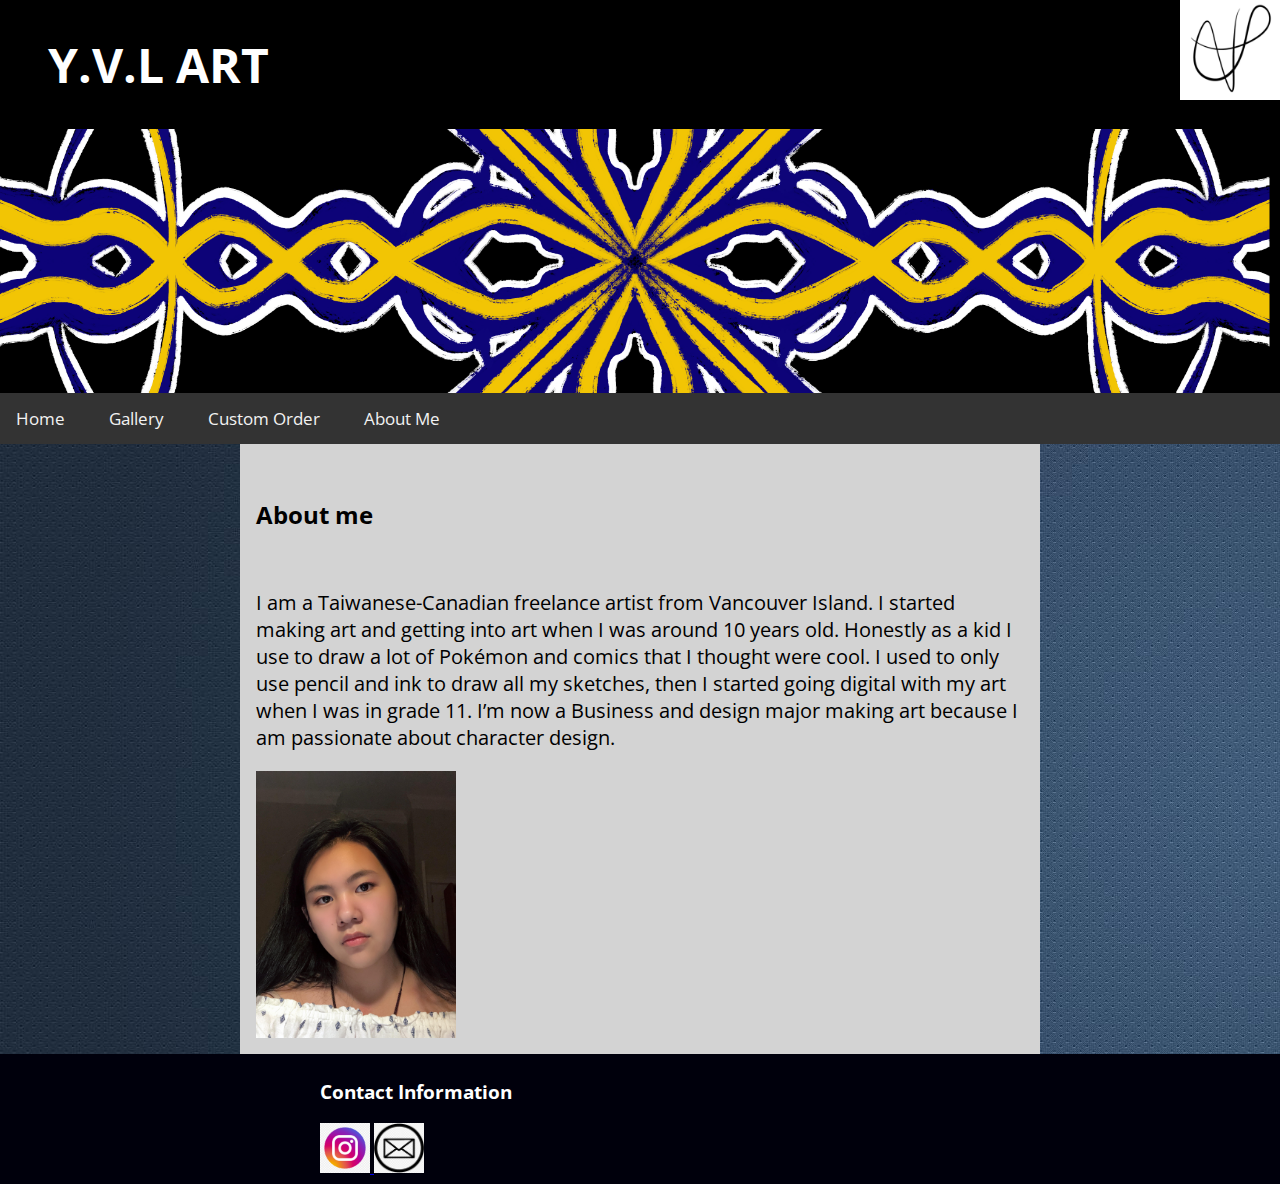
==== about-me.html @ e0f8a5ac "Project 2 html" ====
<!doctype html>
<html lang="en">
<head>
  <meta charset="utf-8">
  <meta name="viewport" content="width=device-width, initial-scale=1">

  <title>Y.V.L ART</title>
  <meta name="description" content="A simple HTML5 Template for new projects.">
  <meta name="author" content="SitePoint">

  <meta property="og:title" content="A Basic HTML5 Template">
  <meta property="og:type" content="website">
  <meta property="og:url" content="https://www.sitepoint.com/a-basic-html5-template/">
  <meta property="og:description" content="A simple HTML5 Template for new projects.">
  <meta property="og:image" content="image.png">

  <link rel="icon" href="/logo.png">

  <link rel="stylesheet" href="style.css">
  <link rel="preconnect" href="https://fonts.googleapis.com">
  <link rel="preconnect" href="https://fonts.gstatic.com" crossorigin>
  <link href="https://fonts.googleapis.com/css2?family=Open+Sans:ital@1&display=swap" rel="stylesheet">
</head>

<body>
  <header class="flexbox">
    <div>
      <h1 class="title">Y.V.L ART</h1>
      <img src="./images/logo.png" alt="logo" width="100" height="100">
    </div>

    <img src="./images/Banner small" alt="banner" width="100%" height="auto">

    <nav class="topnav"> <!-- Navbar -->
      <a href="index.html">Home</a> &nbsp;
      <a href="gallery.html">Gallery</a> &nbsp;
      <a href="custom-order.html">Custom Order</a> &nbsp;
      <a href="about-me.html">About Me</a> &nbsp;
    </nav>
  </header>
  
  <div class="content">
    <div class="item"> <!--about me -->
    <h2>About me</h2>
    </div>
    <p style="font-size: 20px;">I am a Taiwanese-Canadian freelance artist from Vancouver Island. 
      I started making art and getting into art when I was around 10 years old. 
      Honestly as a kid I use to draw a lot of Pokémon and comics that I thought were cool. 
      I used to only use pencil and ink to draw all my sketches, then I started going 
      digital with my art when I was in grade 11. I’m now a Business and design major 
      making art because I am passionate about character design. </p>
    <img src="./images/Me.png.jpg" alt="me" width="200px" height="auto">
     </div>

  <footer>
    <h3>Contact Information</h3> <!-- Have instagram and email -->
    <a href="https://www.instagram.com/yvivianl6/">
      <img src="./images/instagram.png" alt="IG" width="50" height="50">
    </a>
    <a href="mailto:yuhsuanvl@gmail.com">
      <img src="./images/email.png" alt="email" width="50" height="50">
    </a>
  </footer>
</body>
</html>
---- style.css ----
body {
    margin: 0;
    font-family: 'Open Sans', sans-serif;
    background-color: rgb(255, 255, 255);
    background-image: url("./images/background\ 2.jpg");
}

header.flexbox {
    display: flex;
    flex-direction: column;
    background-color: black;
}

header.flexbox h1.title {
    font-size: 3em;
    padding-left: 1em;
    color: white;
}

header.flexbox div {
    display: flex;
    justify-content: space-between;
}

nav.topnav {
    margin: 0;
    padding-top: 0;
    background-color: #333;
    overflow: hidden;
}

nav.topnav a {
    margin: 0;
    display: inline-block;
    color: #f2f2f2;
    text-align: center;
    padding: 14px 16px;
    text-decoration: none;
    font-size: 17px;
}

nav.topnav a:hover {
    background-color: #ddd;
    color: black;
}

nav.topnav a.active {
    background-color: #04AA6D;
    color: white;
}

div.content {
    display: flex;
    flex-direction: column;
    width: 60%;
    margin-left: auto;
    margin-right: auto;
    background-color: lightgray;
    padding: 1em;
}

div.item {
    margin: 2vh 0;
    display: flex;
    flex-direction: row;
    justify-content: space-between;
}

div.item h3 {
    font-size: 2em;
}

div.item p {
    font-size: 1.7em;
}

footer {
    background-color: rgb(0, 0, 12);
    color: white;
    padding: 0.5% 25% 0.5% 25%;
}

div.orderbox {
    width: 320px;
    padding: 10px;
    border: 5px solid gray;
    margin: 0;
  }
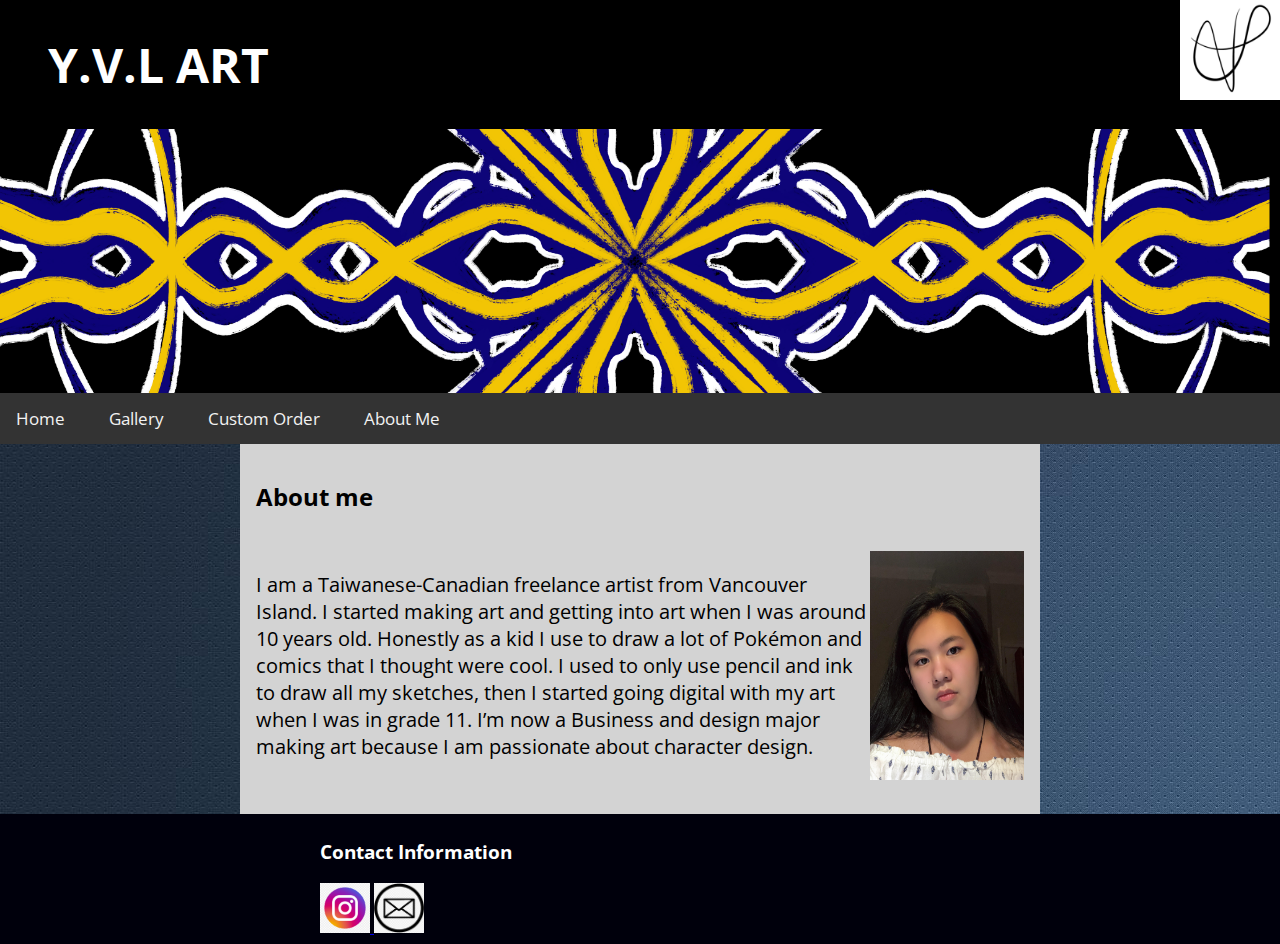
==== commit 3ed3b54a: "Project 2" ====
--- a/about-me.html
+++ b/about-me.html
@@ -29,7 +29,7 @@
       <img src="./images/logo.png" alt="logo" width="100" height="100">
     </div>
 
-    <img src="./images/Banner small" alt="banner" width="100%" height="auto">
+    <img src="./images/BannerSmall" alt="banner" style="width: 100%; height: auto;">
 
     <nav class="topnav"> <!-- Navbar -->
       <a href="index.html">Home</a> &nbsp;
@@ -40,17 +40,19 @@
   </header>
   
   <div class="content">
+    <h2>About me</h2>
     <div class="item"> <!--about me -->
-    <h2>About me</h2>
+      <p style="font-size: 20px;">
+        I am a Taiwanese-Canadian freelance artist from Vancouver Island. 
+        I started making art and getting into art when I was around 10 years old. 
+        Honestly as a kid I use to draw a lot of Pokémon and comics that I thought were cool. 
+        I used to only use pencil and ink to draw all my sketches, then I started going 
+        digital with my art when I was in grade 11. I’m now a Business and design major 
+        making art because I am passionate about character design.
+      </p>
+      <img src="./images/Me.png.jpg" alt="me" style="width: 20%; height: auto;">
     </div>
-    <p style="font-size: 20px;">I am a Taiwanese-Canadian freelance artist from Vancouver Island. 
-      I started making art and getting into art when I was around 10 years old. 
-      Honestly as a kid I use to draw a lot of Pokémon and comics that I thought were cool. 
-      I used to only use pencil and ink to draw all my sketches, then I started going 
-      digital with my art when I was in grade 11. I’m now a Business and design major 
-      making art because I am passionate about character design. </p>
-    <img src="./images/Me.png.jpg" alt="me" width="200px" height="auto">
-     </div>
+  </div>
 
   <footer>
     <h3>Contact Information</h3> <!-- Have instagram and email -->
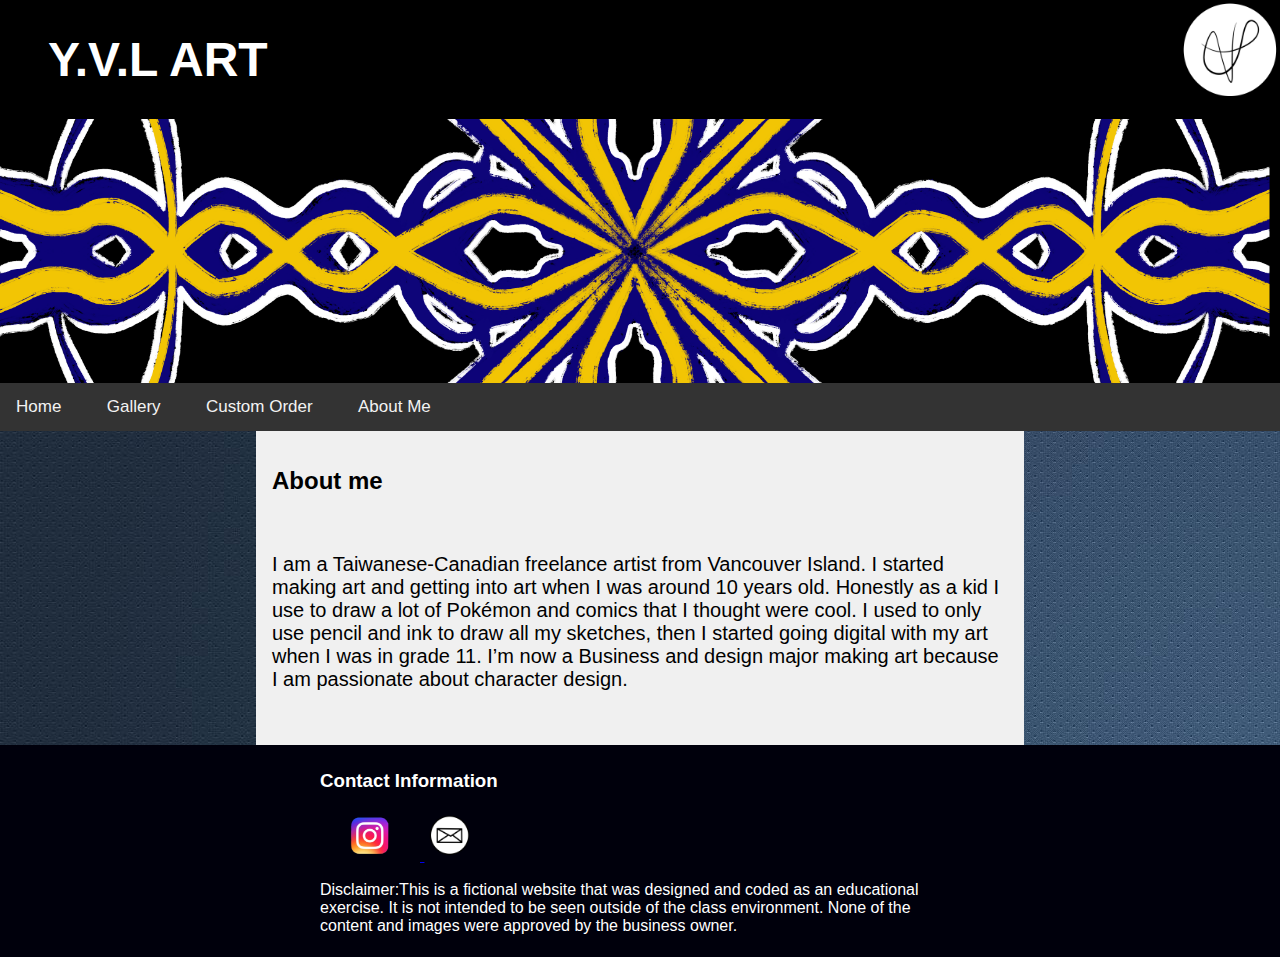
==== commit addafa98: "main project" ====
--- a/about-me.html
+++ b/about-me.html
@@ -14,19 +14,20 @@
   <meta property="og:description" content="A simple HTML5 Template for new projects.">
   <meta property="og:image" content="image.png">
 
-  <link rel="icon" href="/logo.png">
+  <link rel="icon" href="/images/newlogo.png">
 
-  <link rel="stylesheet" href="style.css">
+  <link rel="stylesheet" href="style.css"> <!--Base Font-->
   <link rel="preconnect" href="https://fonts.googleapis.com">
   <link rel="preconnect" href="https://fonts.gstatic.com" crossorigin>
   <link href="https://fonts.googleapis.com/css2?family=Open+Sans:ital@1&display=swap" rel="stylesheet">
-</head>
+
+  
 
 <body>
   <header class="flexbox">
     <div>
-      <h1 class="title">Y.V.L ART</h1>
-      <img src="./images/logo.png" alt="logo" width="100" height="100">
+      <h1 class="title" style="font-family:'Gill Sans', 'Gill Sans MT', Calibri, 'Trebuchet MS', sans-serif;">Y.V.L ART</h1>
+      <img src="./images/newlogo.png" alt="logo" width="100" height="100">
     </div>
 
     <img src="./images/BannerSmall" alt="banner" style="width: 100%; height: auto;">
@@ -42,7 +43,7 @@
   <div class="content">
     <h2>About me</h2>
     <div class="item"> <!--about me -->
-      <p style="font-size: 20px;">
+      <p style="font-size: 20px;" class="about-me">
         I am a Taiwanese-Canadian freelance artist from Vancouver Island. 
         I started making art and getting into art when I was around 10 years old. 
         Honestly as a kid I use to draw a lot of Pokémon and comics that I thought were cool. 
@@ -50,18 +51,20 @@
         digital with my art when I was in grade 11. I’m now a Business and design major 
         making art because I am passionate about character design.
       </p>
-      <img src="./images/Me.png.jpg" alt="me" style="width: 20%; height: auto;">
     </div>
   </div>
 
   <footer>
     <h3>Contact Information</h3> <!-- Have instagram and email -->
     <a href="https://www.instagram.com/yvivianl6/">
-      <img src="./images/instagram.png" alt="IG" width="50" height="50">
+      <img src="./images/instagram.png" alt="IG" width="100" height="50">
     </a>
     <a href="mailto:yuhsuanvl@gmail.com">
-      <img src="./images/email.png" alt="email" width="50" height="50">
+      <img src="./images/NewEmail.png" alt="email" width="50" height="50">
     </a>
+    <p>Disclaimer:This is a fictional website that was designed and coded as an educational exercise. 
+      It is not intended to be seen outside of the class environment. 
+      None of the content and images were approved by the business owner.</p>
   </footer>
 </body>
 </html>--- a/style.css
+++ b/style.css
@@ -1,33 +1,33 @@
-body {
+body { 
     margin: 0;
     font-family: 'Open Sans', sans-serif;
     background-color: rgb(255, 255, 255);
     background-image: url("./images/background\ 2.jpg");
-}
+} /*main body*/
 
 header.flexbox {
     display: flex;
     flex-direction: column;
     background-color: black;
-}
+} /*top background behind title*/
 
 header.flexbox h1.title {
     font-size: 3em;
     padding-left: 1em;
     color: white;
-}
+} /*title css*/
 
 header.flexbox div {
     display: flex;
     justify-content: space-between;
-}
+} /*flexbox for title*/
 
 nav.topnav {
     margin: 0;
     padding-top: 0;
     background-color: #333;
     overflow: hidden;
-}
+} /*nav padding and colour*/
 
 nav.topnav a {
     margin: 0;
@@ -37,17 +37,17 @@
     padding: 14px 16px;
     text-decoration: none;
     font-size: 17px;
-}
+} /*more padding and colour*/
 
 nav.topnav a:hover {
     background-color: #ddd;
     color: black;
-}
+} /*nav hover*/
 
 nav.topnav a.active {
-    background-color: #04AA6D;
-    color: white;
-}
+    background-color: #000201;
+    color: white;
+} /*nav active*/
 
 div.content {
     display: flex;
@@ -55,36 +55,175 @@
     width: 60%;
     margin-left: auto;
     margin-right: auto;
-    background-color: lightgray;
+    background-color: rgb(240, 240, 240);
     padding: 1em;
-}
+} /*content flexbox*/
 
 div.item {
     margin: 2vh 0;
     display: flex;
     flex-direction: row;
     justify-content: space-between;
-}
+} /*making the paragraph into row*/
 
 div.item h3 {
     font-size: 2em;
-}
+} /*making the h3 font bigger*/
 
 div.item p {
     font-size: 1.7em;
-}
+} /*making the written area bigger*/
 
 footer {
     background-color: rgb(0, 0, 12);
     color: white;
     padding: 0.5% 25% 0.5% 25%;
-}
+} /*making the fotter black with white text*/
 
 div.orderbox {
     width: 320px;
     padding: 10px;
     border: 5px solid gray;
     margin: 0;
-  }
-
-
+} /*orderbox rectangle*/
+
+* {
+    box-sizing: border-box;
+  }
+
+  /* ===============
+     TYPOGRAPHY
+     =============== /
+
+  body {
+    font-family: sans-serif;
+  }
+
+  / ===============
+     BUTTONS
+     =============== */
+
+  input[type="reset"] {
+    color: #0e7a0d;
+    padding: 12px 20px;
+    border: 1px solid #0e7a0d;
+    border-radius: 4px;
+    cursor: pointer;
+  }
+
+  input[type="reset"]:hover {
+    background-color: #d1efe3;
+  }
+
+  input[type="submit"] {
+    background-color: #0e7a0d;
+    color: white;
+    padding: 12px 20px;
+    border: 1px solid #0e7a0d;
+    border-radius: 4px;
+    cursor: pointer;
+  }
+
+  input[type="submit"]:hover {
+    background-color: #00ab66;
+  }
+/* ===============
+     TYPOGRAPHY
+     =============== */
+
+  body {
+    font-family: sans-serif;
+  }
+
+  /* ===============
+     BUTTONS
+     =============== */
+
+  input[type="reset"] {
+    color: #0e7a0d;
+    padding: 12px 20px;
+    border: 1px solid #0e7a0d;
+    border-radius: 4px;
+    cursor: pointer;
+  }
+
+  input[type="reset"]:hover {
+    background-color: #d1efe3;
+  }
+
+  input[type="submit"] {
+    background-color: #0e7a0d;
+    color: white;
+    padding: 12px 20px;
+    border: 1px solid #0e7a0d;
+    border-radius: 4px;
+    cursor: pointer;
+  }
+
+  input[type="submit"]:hover {
+    background-color: #00ab66;
+  }
+
+  /* ===============
+     STRUCTURE
+     =============== */
+
+  .wrapper-form {
+    border-radius: 5px;
+    background-color: #000000;
+    padding: 20px;
+    max-width: 800px;
+    margin: 0 auto;
+    color:rgb(240, 240, 240)
+  }
+
+  .wrapper-button {
+    display: flex;
+    justify-content: space-between;
+  }
+
+  /* ===============
+     FORM CONTROLS
+     =============== */
+
+  input,
+  select,
+  textarea {
+    font-size: 1em;
+  }
+
+  input[type="text"],
+  select,
+  textarea {
+    width: 100%;
+    padding: 12px;
+    border: 1px solid rgb(33, 1, 119);
+    border-radius: 4px;
+    margin-top: 6px;
+    margin-bottom: 16px;
+    resize: vertical;
+  }
+
+  input[type="email"] {
+    width: 100%;
+    padding: 12px;
+    border: 1px solid rgb(33, 1, 119);
+    border-radius: 4px;
+    margin-top: 6px;
+    margin-bottom: 16px;
+    resize: vertical;
+  }
+
+  textarea {
+    font-family: sans-serif;
+  }
+
+  fieldset {
+    margin-bottom: 16px;
+    border: 1px solid rgb(43, 17, 114);
+  }
+
+  .label-required {
+    font-size: 0.8rem;
+    color: red;
+  }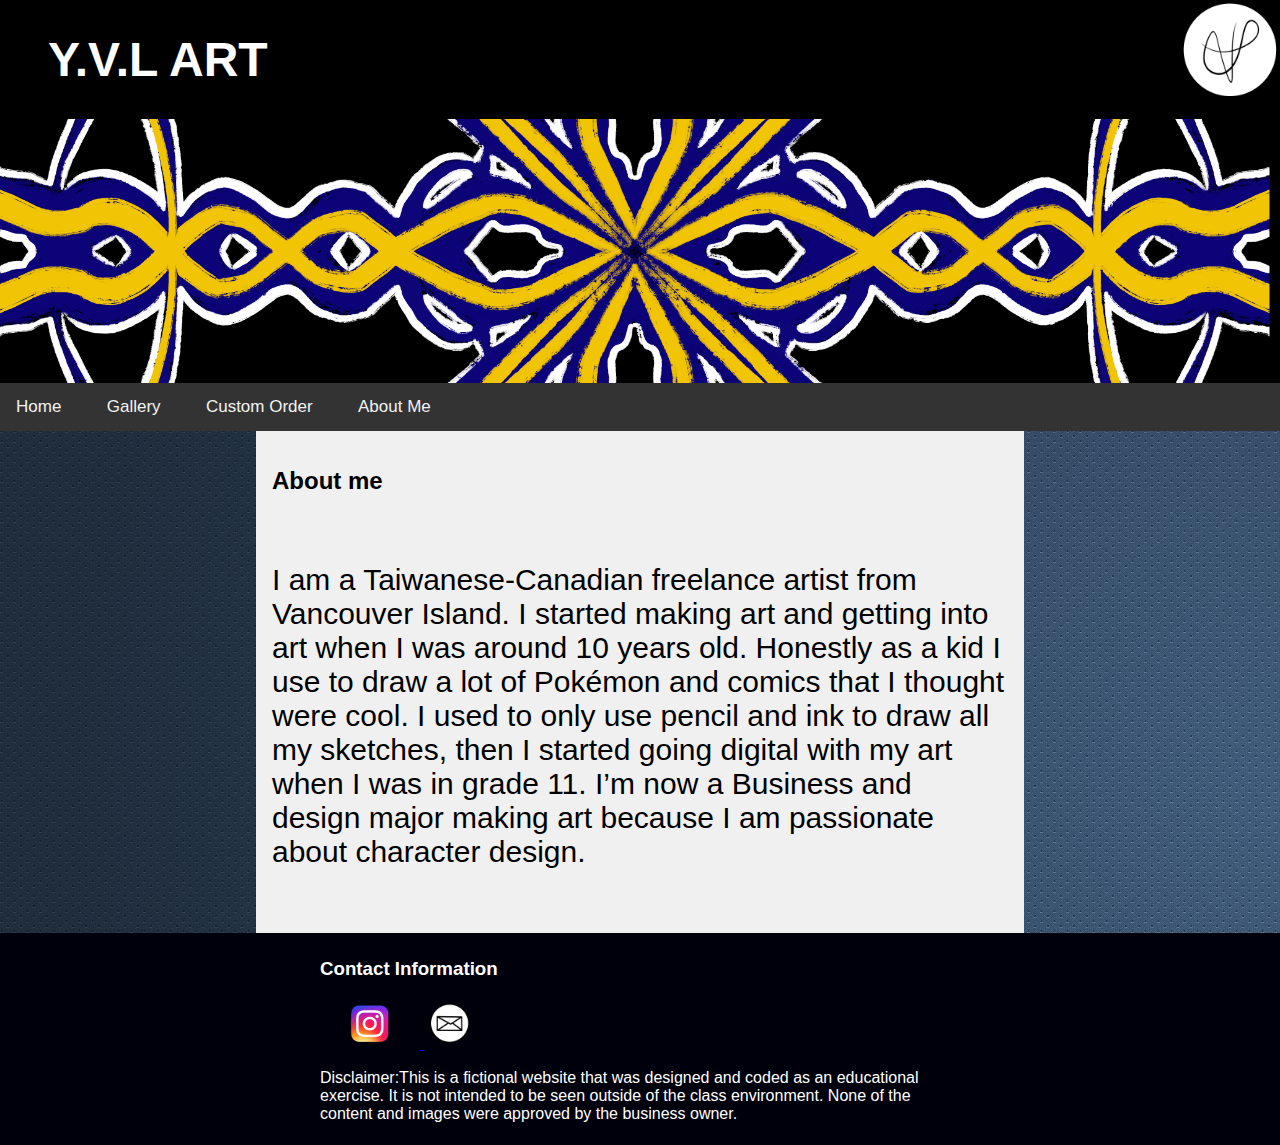
==== commit 179635cc: "main project" ====
--- a/about-me.html
+++ b/about-me.html
@@ -43,7 +43,7 @@
   <div class="content">
     <h2>About me</h2>
     <div class="item"> <!--about me -->
-      <p style="font-size: 20px;" class="about-me">
+      <p style="font-size: 30px;" class="about-me">
         I am a Taiwanese-Canadian freelance artist from Vancouver Island. 
         I started making art and getting into art when I was around 10 years old. 
         Honestly as a kid I use to draw a lot of Pokémon and comics that I thought were cool. 
